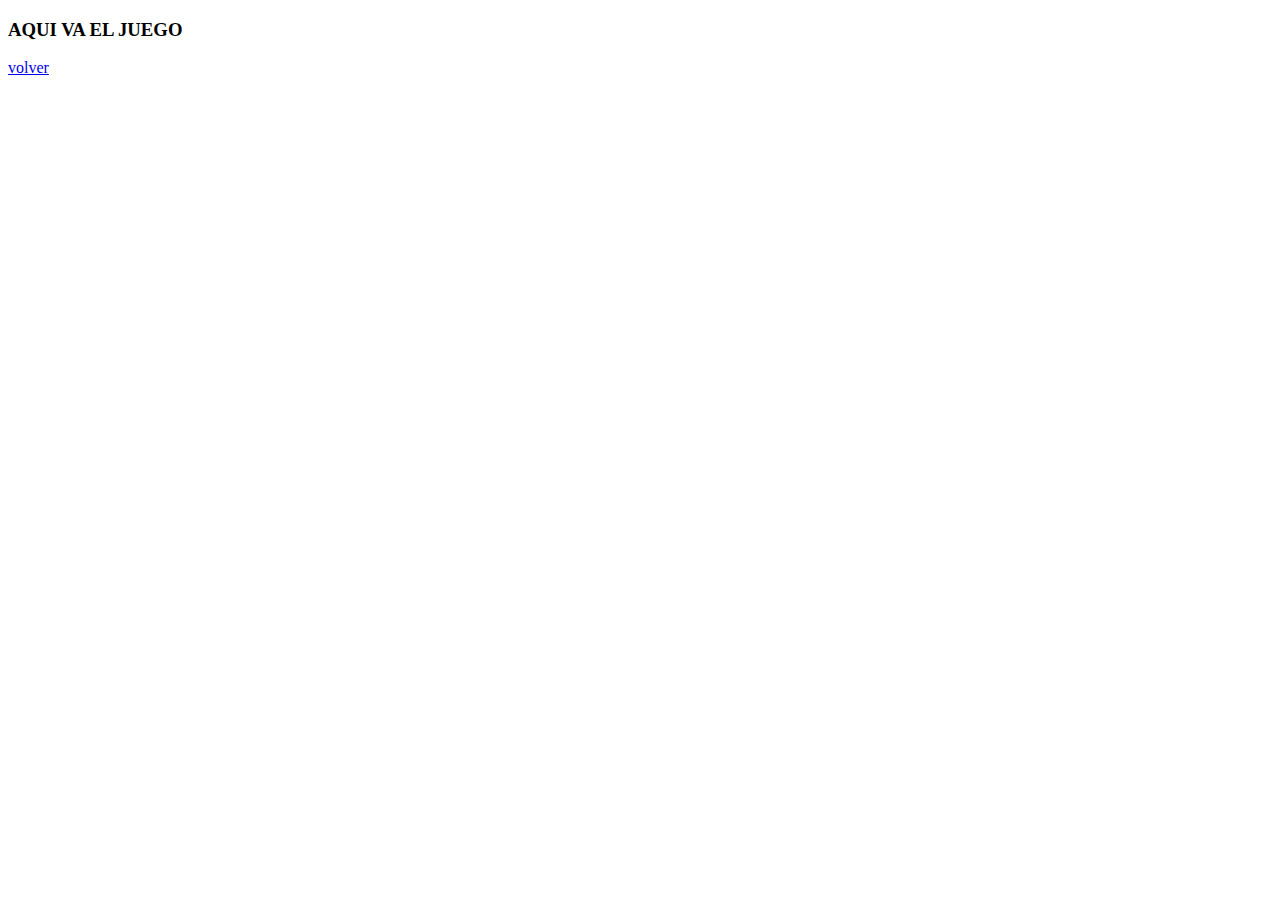
==== index.html @ 338869b8 "new update" ====
<!DOCTYPE html>
<html lang="en">
<head>
    <meta charset="UTF-8">
    <meta name="viewport" content="width=device-width, initial-scale=1.0">
    <title>Document</title>
</head>
<body>
    <div>
        <H3>
            AQUI VA EL JUEGO
        </H3>
    </div>
    <a href="pagina2.html">volver</a>
</body>
</html>
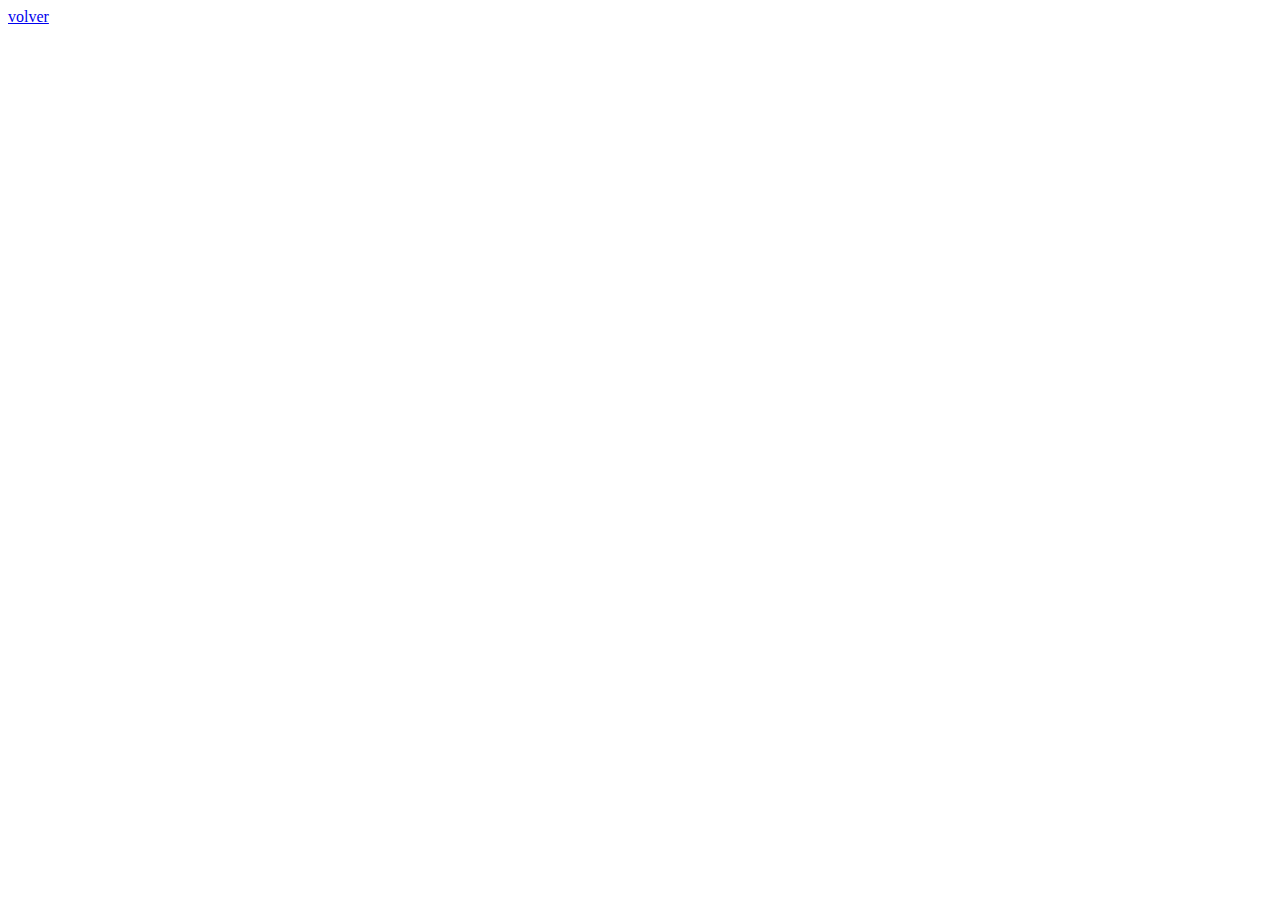
==== commit 9f089b2a: "Imágenes" ====
--- a/index.html
+++ b/index.html
@@ -6,11 +6,7 @@
     <title>Document</title>
 </head>
 <body>
-    <div>
-        <H3>
-            AQUI VA EL JUEGO
-        </H3>
-    </div>
+    
     <a href="pagina2.html">volver</a>
 </body>
 </html>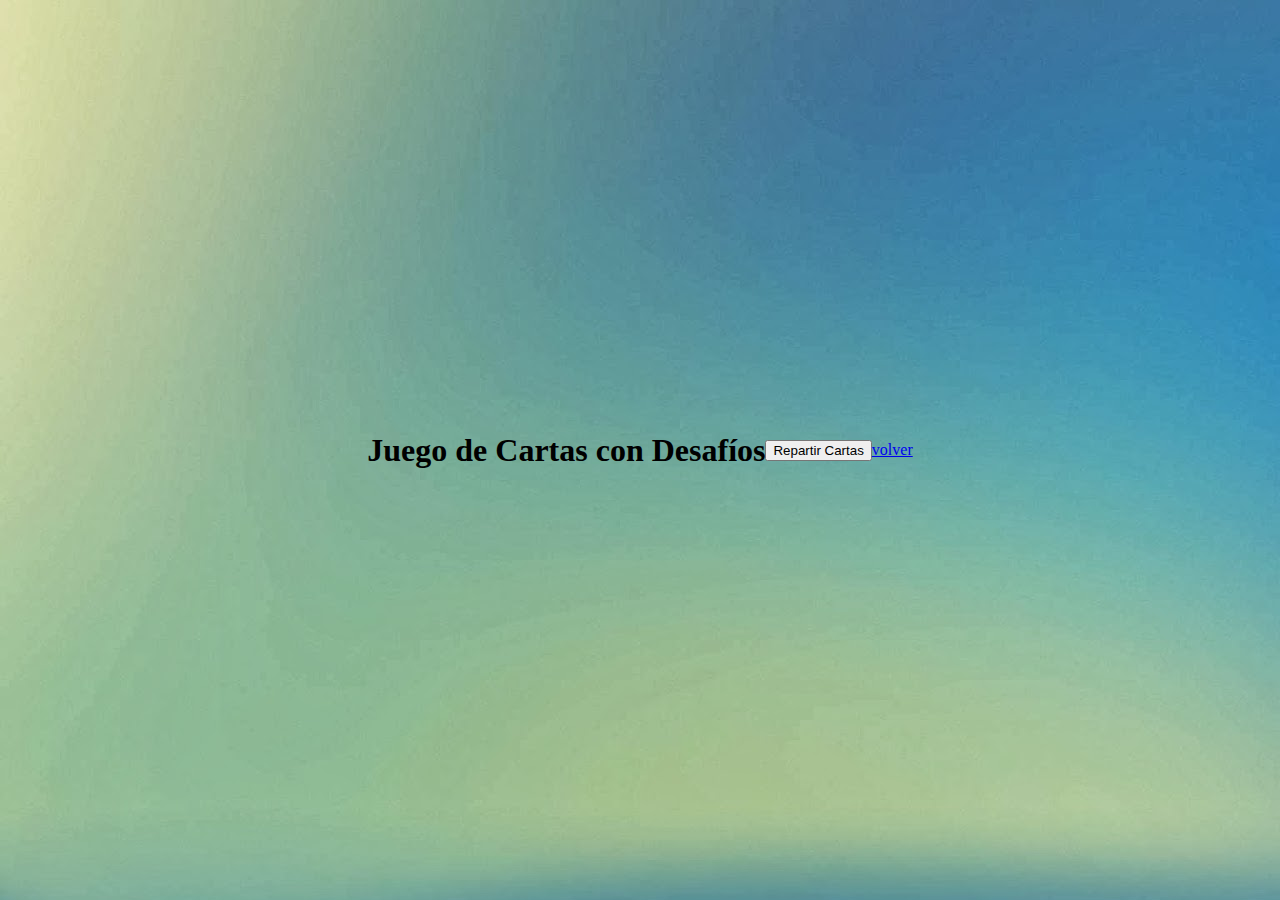
==== commit 9b25e7bf: "Cambios en el contador y funcion juego" ====
--- a/index.html
+++ b/index.html
@@ -3,10 +3,23 @@
 <head>
     <meta charset="UTF-8">
     <meta name="viewport" content="width=device-width, initial-scale=1.0">
-    <title>Document</title>
+    <link rel="stylesheet" href="css/estilojuego.css">
+    <title>Juego de Cartas</title>
 </head>
 <body>
-    
+    <h1>Juego de Cartas con Desafíos</h1>
+
+    <div id="jugadores">
+        <!-- Los nombres de los jugadores se mostrarán aquí -->
+    </div>
+
+    <button id="repartirCartas">Repartir Cartas</button>
+    <div id="cartas">
+        <!-- Las cartas y los desafíos se mostrarán aquí -->
+
+    </div>
     <a href="pagina2.html">volver</a>
+
+    <script src="java/game.js"></script>
 </body>
 </html>--- a/css/estilojuego.css
+++ b/css/estilojuego.css
@@ -0,0 +1,8 @@
+body{
+    display: flex; /* Usamos flexbox para centrar vertical y horizontalmente */
+    justify-content: center; /* Centra horizontalmente */
+    align-items: center; /* Centra verticalmente */
+    height: 100vh; /* Toma el 100% de la altura de la ventana (viewport height) */
+    margin: 0;
+        background-image: url('../imagenes/fondo.jpg');
+}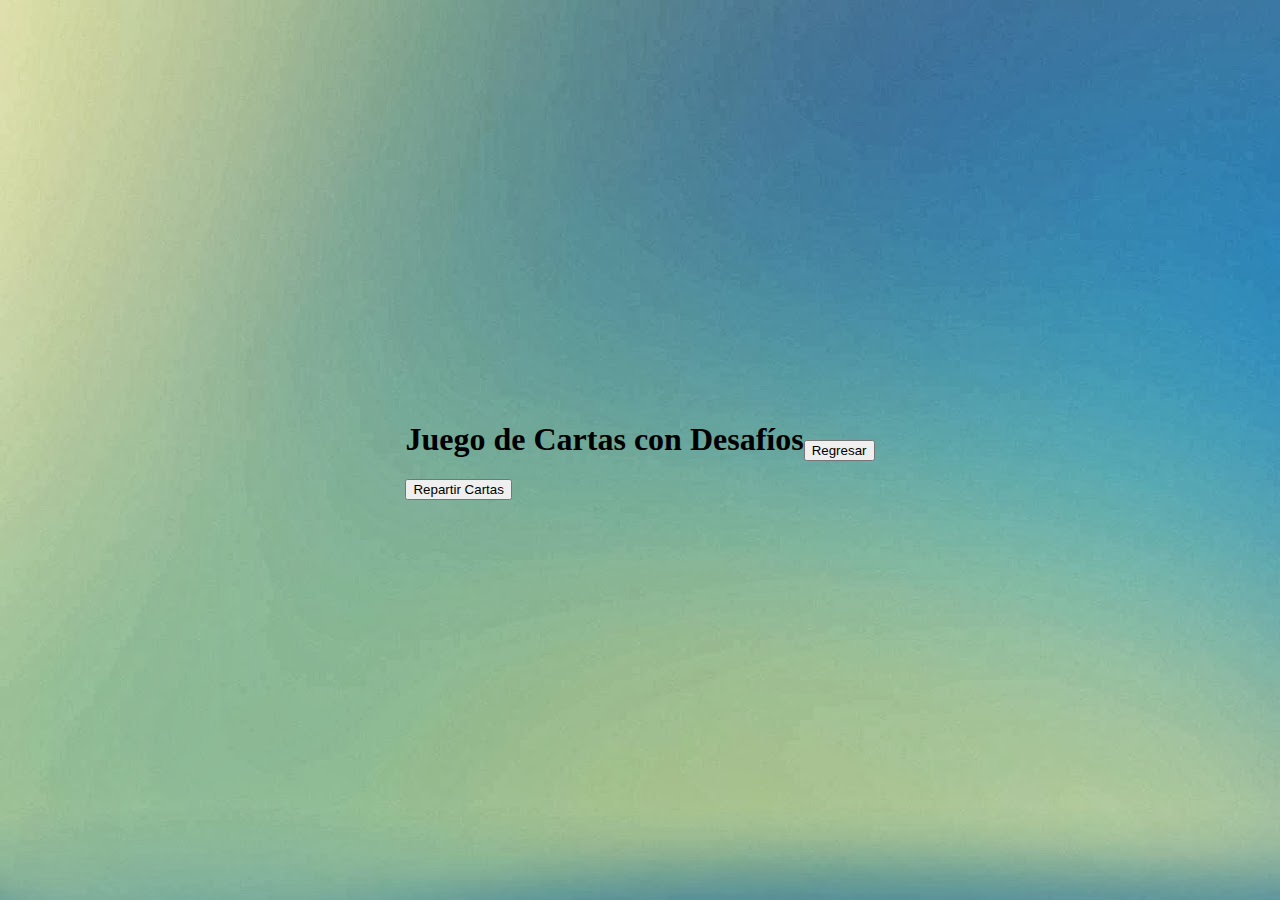
==== commit 1663c930: "cambios" ====
--- a/index.html
+++ b/index.html
@@ -7,18 +7,24 @@
     <title>Juego de Cartas</title>
 </head>
 <body>
-    <h1>Juego de Cartas con Desafíos</h1>
+    <form action="">
+        <h1>Juego de Cartas con Desafíos</h1>
 
-    <div id="jugadores">
-        <!-- Los nombres de los jugadores se mostrarán aquí -->
+        <div id="jugadores">
+            <!-- Los nombres de los jugadores se mostrarán aquí -->
+        </div>
+    
+        <button id="repartirCartas">Repartir Cartas</button>
+        <div id="cartas">
+            <!-- Las cartas y los desafíos se mostrarán aquí -->
+    
+        </div>
+    </form>
+    
+    <br>
+    <div>
+        <button type="" onclick="regre()" >Regresar</button>
     </div>
-
-    <button id="repartirCartas">Repartir Cartas</button>
-    <div id="cartas">
-        <!-- Las cartas y los desafíos se mostrarán aquí -->
-
-    </div>
-    <a href="pagina2.html">volver</a>
 
     <script src="java/game.js"></script>
 </body>
